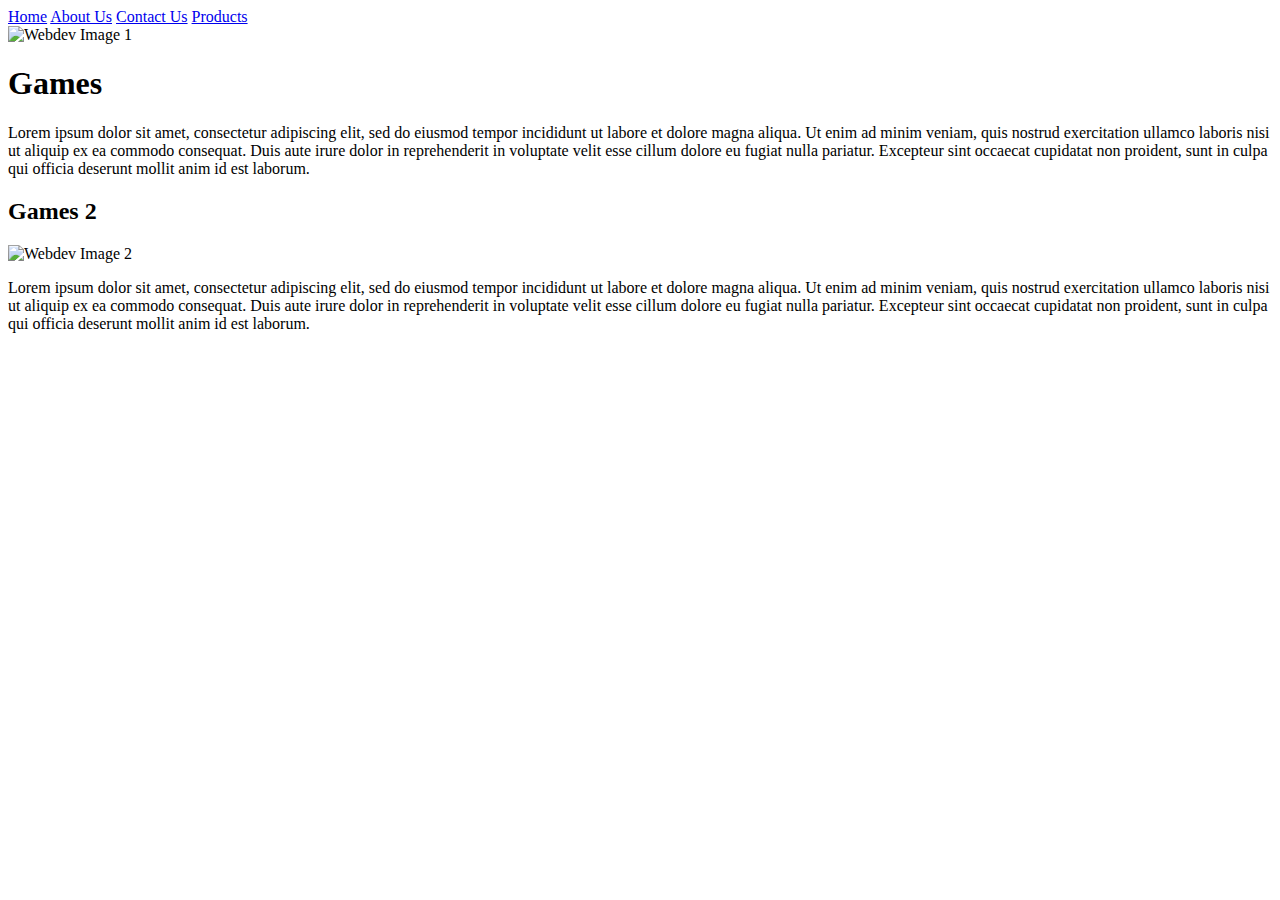
==== index.html @ e57c25dc "Jimmy's World Initial commit" ====
<!DOCTYPE html>
<html>
<head>
  <meta charset="utf-8">
  <script type="text/javascript" src="bootstrap.js"></script>
  <title>Jimmy's Games</title>
  <meta name="description" content="This is my game homepage">
</head>
<body>
  <div class="nav-menu">
    <a class="active" href="index.html">Home</a>
    <a href="about-us.html">About Us</a>
    <a href="contact-us.html">Contact Us</a>
    <a href="products/single-products.html">Products</a>
  </div>
  
  <img src="" alt="Webdev Image 1" width="500" height="600">
  <h1>Games</h1>
  <p>Lorem ipsum dolor sit amet, consectetur adipiscing elit, sed do eiusmod tempor incididunt ut labore et dolore magna aliqua. Ut enim ad minim veniam, quis nostrud exercitation ullamco laboris nisi ut aliquip ex ea commodo consequat. Duis aute irure dolor in reprehenderit in voluptate velit esse cillum dolore eu fugiat nulla pariatur. Excepteur sint occaecat cupidatat non proident, sunt in culpa qui officia deserunt mollit anim id est laborum.</p>
  <h2>Games 2</h2>
  <img src="" alt="Webdev Image 2" width="500" height="600">

  <p>Lorem ipsum dolor sit amet, consectetur adipiscing elit, sed do eiusmod tempor incididunt ut labore et dolore magna aliqua. Ut enim ad minim veniam, quis nostrud exercitation ullamco laboris nisi ut aliquip ex ea commodo consequat. Duis aute irure dolor in reprehenderit in voluptate velit esse cillum dolore eu fugiat nulla pariatur. Excepteur sint occaecat cupidatat non proident, sunt in culpa qui officia deserunt mollit anim id est laborum.</p>
</body>
</html>
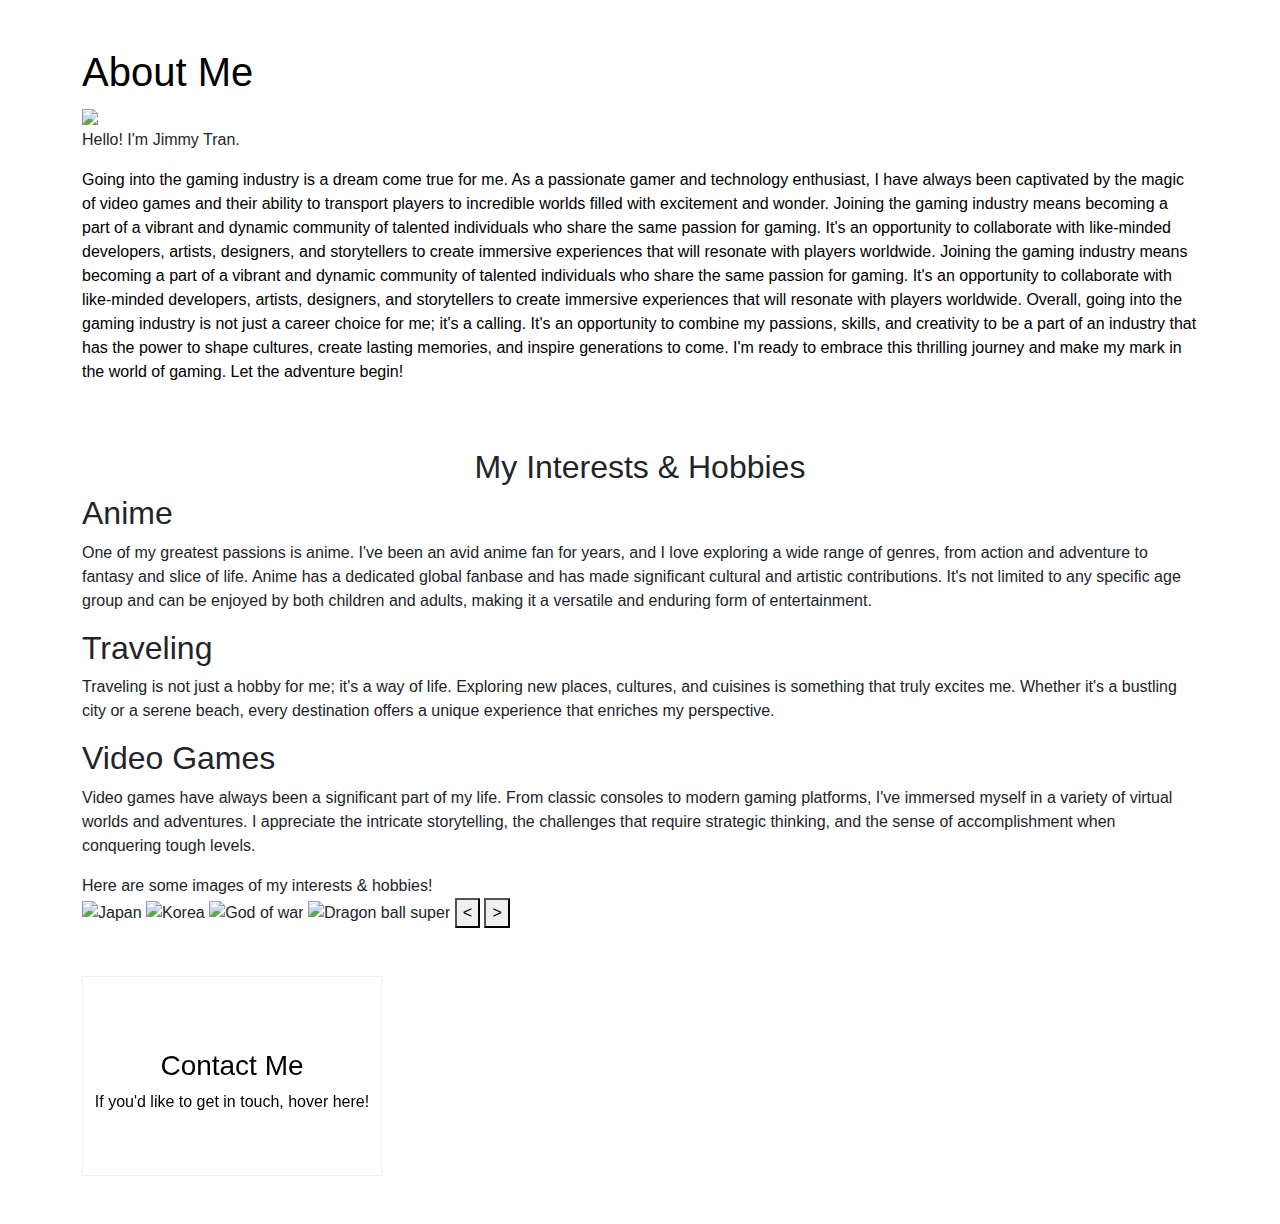
==== commit 1a38f999: "index.html" ====
--- a/index.html
+++ b/index.html
@@ -1,25 +1,179 @@
 <!DOCTYPE html>
 <html>
 <head>
-  <meta charset="utf-8">
-  <script type="text/javascript" src="bootstrap.js"></script>
-  <title>Jimmy's Games</title>
-  <meta name="description" content="This is my game homepage">
+  
+  <title>About Me</title>
+  <link rel="stylesheet" href="https://cdn.jsdelivr.net/npm/bootstrap@5.2.3/dist/css/bootstrap.min.css">
+    <meta name="description" content="This is my about me personal website">
+  <meta name="keywords" content="Personal Website">
 </head>
+
 <body>
-  <div class="nav-menu">
-    <a class="active" href="index.html">Home</a>
-    <a href="about-us.html">About Us</a>
-    <a href="contact-us.html">Contact Us</a>
-    <a href="products/single-products.html">Products</a>
+  
+
+    <div class="container py-5">
+
+        <h1 style="color:black">About Me</h1>
+      
+<div class="image-container">
+<img src="https://voltagegemini-quizbaboon.codio.io/71AD9106-2DB0-4029-9BC6-8D5900845755_1_201_a.jpg" width="30%">
+
+        <p>Hello! I'm Jimmy Tran.</p>
+        <p style="color:black"> Going into the gaming industry is a dream come true for me. As a passionate gamer and technology enthusiast, I have always been captivated by the magic of video games and their ability to transport players to incredible worlds filled with excitement and wonder. Joining the gaming industry means becoming a part of a vibrant and dynamic community of talented individuals who share the same passion for gaming. It's an opportunity to collaborate with like-minded developers, artists, designers, and storytellers to create immersive experiences that will resonate with players worldwide. Joining the gaming industry means becoming a part of a vibrant and dynamic community of talented individuals who share the same passion for gaming. It's an opportunity to collaborate with like-minded developers, artists, designers, and storytellers to create immersive experiences that will resonate with players worldwide. Overall, going into the gaming industry is not just a career choice for me; it's a calling. It's an opportunity to combine my passions, skills, and creativity to be a part of an industry that has the power to shape cultures, create lasting memories, and inspire generations to come. I'm ready to embrace this thrilling journey and make my mark in the world of gaming. Let the adventure begin!</p>
+      </div></div></div></div></div>
+
+    <div class="container">
+      <h2 class="text-center">My Interests & Hobbies</h2>
+   <section class="item left">
+      <div class="item__content">
+        <h2>Anime</h2>
+        <p>One of my greatest passions is anime. I've been an avid anime fan for years, and I love exploring a wide range of genres, from action and adventure to fantasy and slice of life. Anime has a dedicated global fanbase and has made significant cultural and artistic contributions. It's not limited to any specific age group and can be enjoyed by both children and adults, making it a versatile and enduring form of entertainment.</p>
+      </div>
+    </section>
+    <section class="item right">
+      <div class="item__content">
+        <h2>Traveling</h2>
+        <p>Traveling is not just a hobby for me; it's a way of life. Exploring new places, cultures, and cuisines is something that truly excites me. Whether it's a bustling city or a serene beach, every destination offers a unique experience that enriches my perspective.</p>
+      </div>
+    </section>
+    <section class="item left">
+      <div class="item__content">
+        <h2>Video Games</h2>
+        <p>Video games have always been a significant part of my life. From classic consoles to modern gaming platforms, I've immersed myself in a variety of virtual worlds and adventures. I appreciate the intricate storytelling, the challenges that require strategic thinking, and the sense of accomplishment when conquering tough levels.</p>
+      </div>
+    </section>
+        </div>
+      </div>
+    </div>
+  </div>
+
+  <div class="container">
+    <div class="project-heading">
+      <div class="subtitle">Here are some images of my interests & hobbies!</div>
+    </div>
+
+    <div id="slider">
+      <img src="https://i0.wp.com/touristjourney.com/wp-content/uploads/2020/02/jezael-melgoza-layMbSJ3YOE-unsplash-scaled.jpg?fit=2560%2C1661&ssl=1" alt="Japan">
+      <img src="https://a.cdn-hotels.com/gdcs/production125/d653/a01517ea-0ec0-4639-b862-33922c62f04a.jpg" alt="Korea">
+      <img src="https://image.api.playstation.com/vulcan/ap/rnd/202207/1210/4xJ8XB3bi888QTLZYdl7Oi0s.png" alt="God of war">
+      <img src="https://flxt.tmsimg.com/assets/p13581424_b_v13_ao.jpg" alt="Dragon ball super">
+      <button id="prev">&lt;</button>
+      <button id="next">&gt;</button>
+    </div>
   </div>
   
-  <img src="" alt="Webdev Image 1" width="500" height="600">
-  <h1>Games</h1>
-  <p>Lorem ipsum dolor sit amet, consectetur adipiscing elit, sed do eiusmod tempor incididunt ut labore et dolore magna aliqua. Ut enim ad minim veniam, quis nostrud exercitation ullamco laboris nisi ut aliquip ex ea commodo consequat. Duis aute irure dolor in reprehenderit in voluptate velit esse cillum dolore eu fugiat nulla pariatur. Excepteur sint occaecat cupidatat non proident, sunt in culpa qui officia deserunt mollit anim id est laborum.</p>
-  <h2>Games 2</h2>
-  <img src="" alt="Webdev Image 2" width="500" height="600">
+ 
 
-  <p>Lorem ipsum dolor sit amet, consectetur adipiscing elit, sed do eiusmod tempor incididunt ut labore et dolore magna aliqua. Ut enim ad minim veniam, quis nostrud exercitation ullamco laboris nisi ut aliquip ex ea commodo consequat. Duis aute irure dolor in reprehenderit in voluptate velit esse cillum dolore eu fugiat nulla pariatur. Excepteur sint occaecat cupidatat non proident, sunt in culpa qui officia deserunt mollit anim id est laborum.</p>
+  <div class="container py-5">
+    <div class="flex-container">
+      <div>
+  <section id="contact">
+
+<style>
+body {
+  font-family: Arial, Helvetica, sans-serif;
+}
+
+.flip-box {
+  background-color: transparent;
+  width: 300px;
+  height: 200px;
+  border: 1px solid #f1f1f1;
+  perspective: 100px;
+}
+
+.flip-box-inner {
+  position: relative;
+  width: 100%;
+  height: 40%;
+  text-align: center;
+  transition: transform 0.8s;
+  transform-style: preserve-3d;
+}
+
+.flip-box:hover .flip-box-inner {
+  transform: rotateX(180deg);
+}
+
+.flip-box-front, .flip-box-back {
+  position: absolute;
+  width: 100%;
+  height: 40%;
+  -webkit-backface-visibility: hidden;
+  backface-visibility: hidden;
+}
+
+.flip-box-front {
+  background-color: transparent;
+  color: black;
+}
+
+.flip-box-back {
+  background-color: transparent;
+  color: black;
+  transform: rotateX(180deg);
+}
+</style>
+
+
+<div class="flip-box">
+  <div class="flip-box-inner">
+    <div class="flip-box-front">
+      
+         <br><br><br>
+          <h3>Contact Me</h3>
+      <p> If you'd like to get in touch, hover here!</p>
+    </div>  
+    </br></br></br>
+    
+    <div class="flip-box-back">
+      <br><br>
+      <h4 style="color:black">Email:</h4>
+      <p style="color:black">jayytran91@gmail.com</p>
+      
+            <h4 style="color:black"></h4>
+      <div class="project-link">
+                <a href="https://github.com/Oouweee/Project-10.git" target="_blank">GitHub Repository</a>
+            </div>
+
+       <p><a href="https://www.linkedin.com/in/jimmy-tran-421424284/" target="_blank"></p>
+      
+      
+        <style>
+#div1 {
+  font-size:18px;
+}
+</style>
+
+
+<link rel="stylesheet" href="https://cdnjs.cloudflare.com/ajax/libs/font-awesome/4.7.0/css/font-awesome.min.css">
+
+
+<div id="div1" class="fa"></div>
+
+<script>
+function brakechain() {
+  var a;
+  a = document.getElementById("div1");
+  a.innerHTML = "&#xf0c1;";
+  setTimeout(function () {
+      a.innerHTML = "&#xf127;";
+    }, 1000);
+}
+brakechain();
+setInterval(brakechain, 2000);
+</script>
+        LinkedIn Profile</a></li>
+  </section>
+      </div>
+    </div>
+  </div>
+</div>  
+    </div>
+  </div>
+
+  <script src="https://cdn.jsdelivr.net/npm/bootstrap@5.2.3/dist/js/bootstrap.bundle.min.js"></script>
+
+
 </body>
-</html>+</html>
